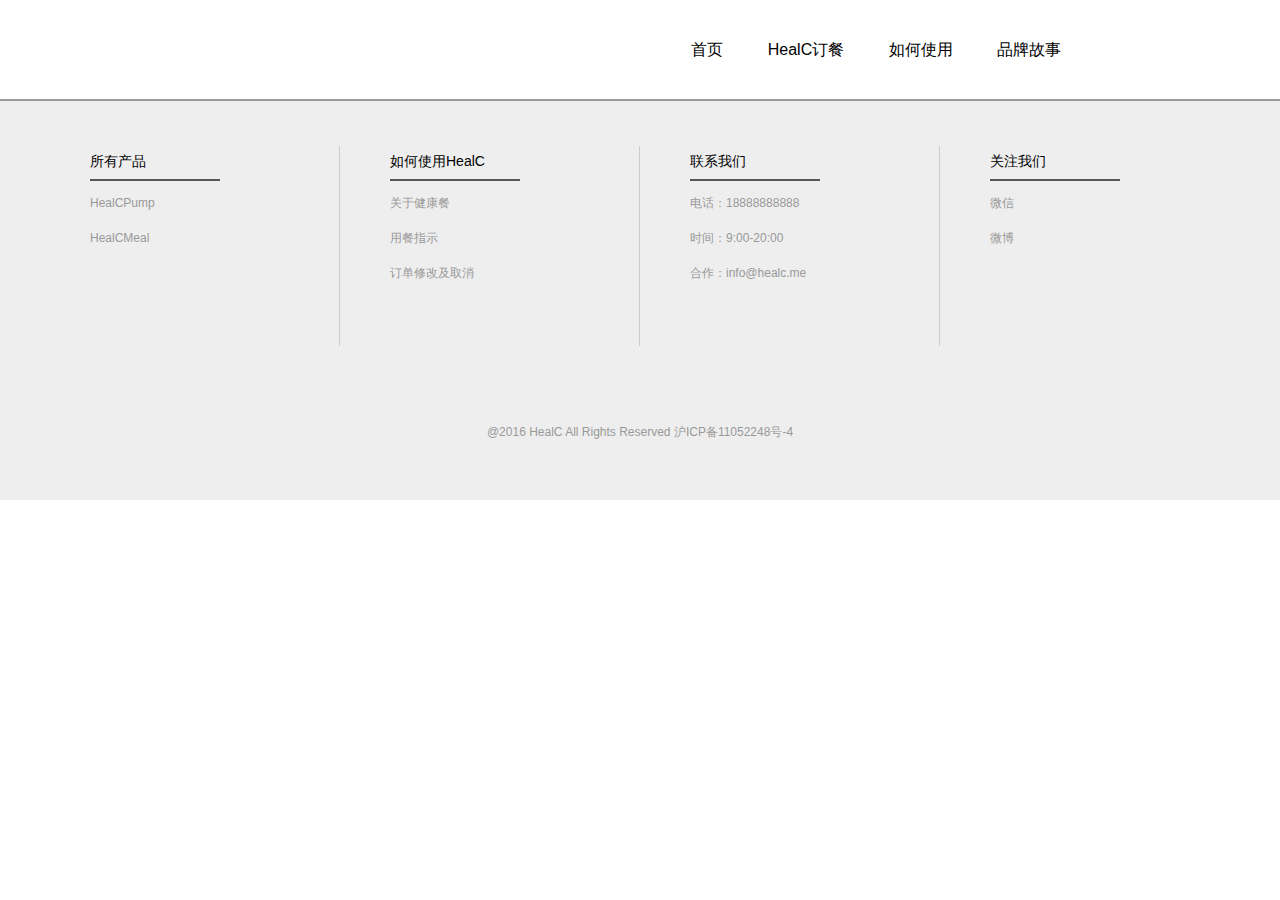
==== index.html @ 18b98f45 "。。" ====
<!doctype html>
<html>
<head>
	<meta charset="utf-8">
	<meta http-equiv="X-UA-Compatible" content="IE=edge">
	<meta name="viewport" content="width=device-width,initial-scale=1,maximum-scale=1,user-scalable=no" />
	<title>page</title>

	<link rel="stylesheet" type="text/css" href="css/reset.css" /> 
	<link rel="stylesheet" type="text/css" href="css/common.css" /> 

</head>
<body>
	<header id='header'>
		<div class="content">
			<div class="left">
				<img src="" class="logo">
			</div>
			<div class="right">
			<ul class="nav">
				<li><a href="#">首页</a></li>
				<li><a href="#">HealC订餐</a></li>
				<li><a href="#">如何使用</a></li>
				<li><a href="#">品牌故事</a></li>
			</ul>
			<a href="#" id="chart"></a>
			<a href="#" id="user"></a>
			</div>
		</div>
	</header>
	<div class="content">
		
	</div>

	<footer id='footer'>
		<div class="content">
			<div class="list">
			<dl>
				<dt>所有产品</dt>
				<dd><a href="#">HealCPump</a></dd>
				<dd><a href="#">HealCMeal</a></dd>
			</dl>
			<dl>
				<dt>如何使用HealC</dt>
				<dd><a href="#">关于健康餐</a></dd>
				<dd><a href="#">用餐指示</a></dd>
				<dd><a href="#">订单修改及取消</a></dd>
			</dl>
			<dl>
				<dt>联系我们</dt>
				<dd><a href="#">电话：18888888888</a></dd>
				<dd><a href="#">时间：9:00-20:00</a></dd>
				<dd><a href="#">合作：info@healc.me</a></dd>
			</dl>
			<dl>
				<dt>关注我们</dt>
				<dd><a href="#">微信</a></dd>
				<dd><a href="#">微博</a></dd>
			</dl>
			</div>
			<p class="copyright">@2016 HealC All Rights Reserved 沪ICP备11052248号-4</p>
		</div>
	</footer>
<script type="text/javascript" src="http://apps.bdimg.com/libs/jquery/2.1.4/jquery.min.js"></script>
<script type="text/javascript" src="js/common.js"></script>

</body>
</html>
---- css/common.css ----
/**
 * Create by kirika 2016.3.22 for healc
 * style for header and footer
 **/
@media (min-width: 1050px) {
  .content {
    width: 1200px;
    margin: 0 auto;
  }
}
.clearfix {
  clear: both;
}
#header {
  height: 100px;
  line-height: 100px;
  border-bottom: 1px #999 solid;
}
#header .left {
  float: left;
}
#header .right {
  float: right;
  text-align: right;
}
#header .right .nav {
  display: inline-block;
}
#header .right .nav li {
  display: inline-block;
  margin: 0 20px;
}
#header .right #chart,
#header .right #user {
  display: inline-block;
  width: 45px;
  margin: 0 15px;
}
#footer {
  height: 400px;
  padding: 45px 0 50px;
  background-color: #eee;
  border-top: 1px #999 solid;
}
#footer .list {
  height: 200px;
  margin-bottom: 80px;
}
#footer .list dl {
  display: block;
  float: left;
  width: 25%;
  height: 100%;
  border-right: 1px #ccc solid;
  padding: 0 50px;
}
#footer .list dl:last-of-type {
  border-right: none;
}
#footer .list dl dt {
  width: 130px;
  height: 35px;
  border-bottom: 2px #555 solid;
  line-height: 30px;
  font-size: 14px;
  margin-bottom: 5px;
}
#footer .list dl dd {
  line-height: 35px;
  font-size: 12px;
  color: #999;
}
#footer .copyright {
  font-size: 12px;
  text-align: center;
  color: #999;
}
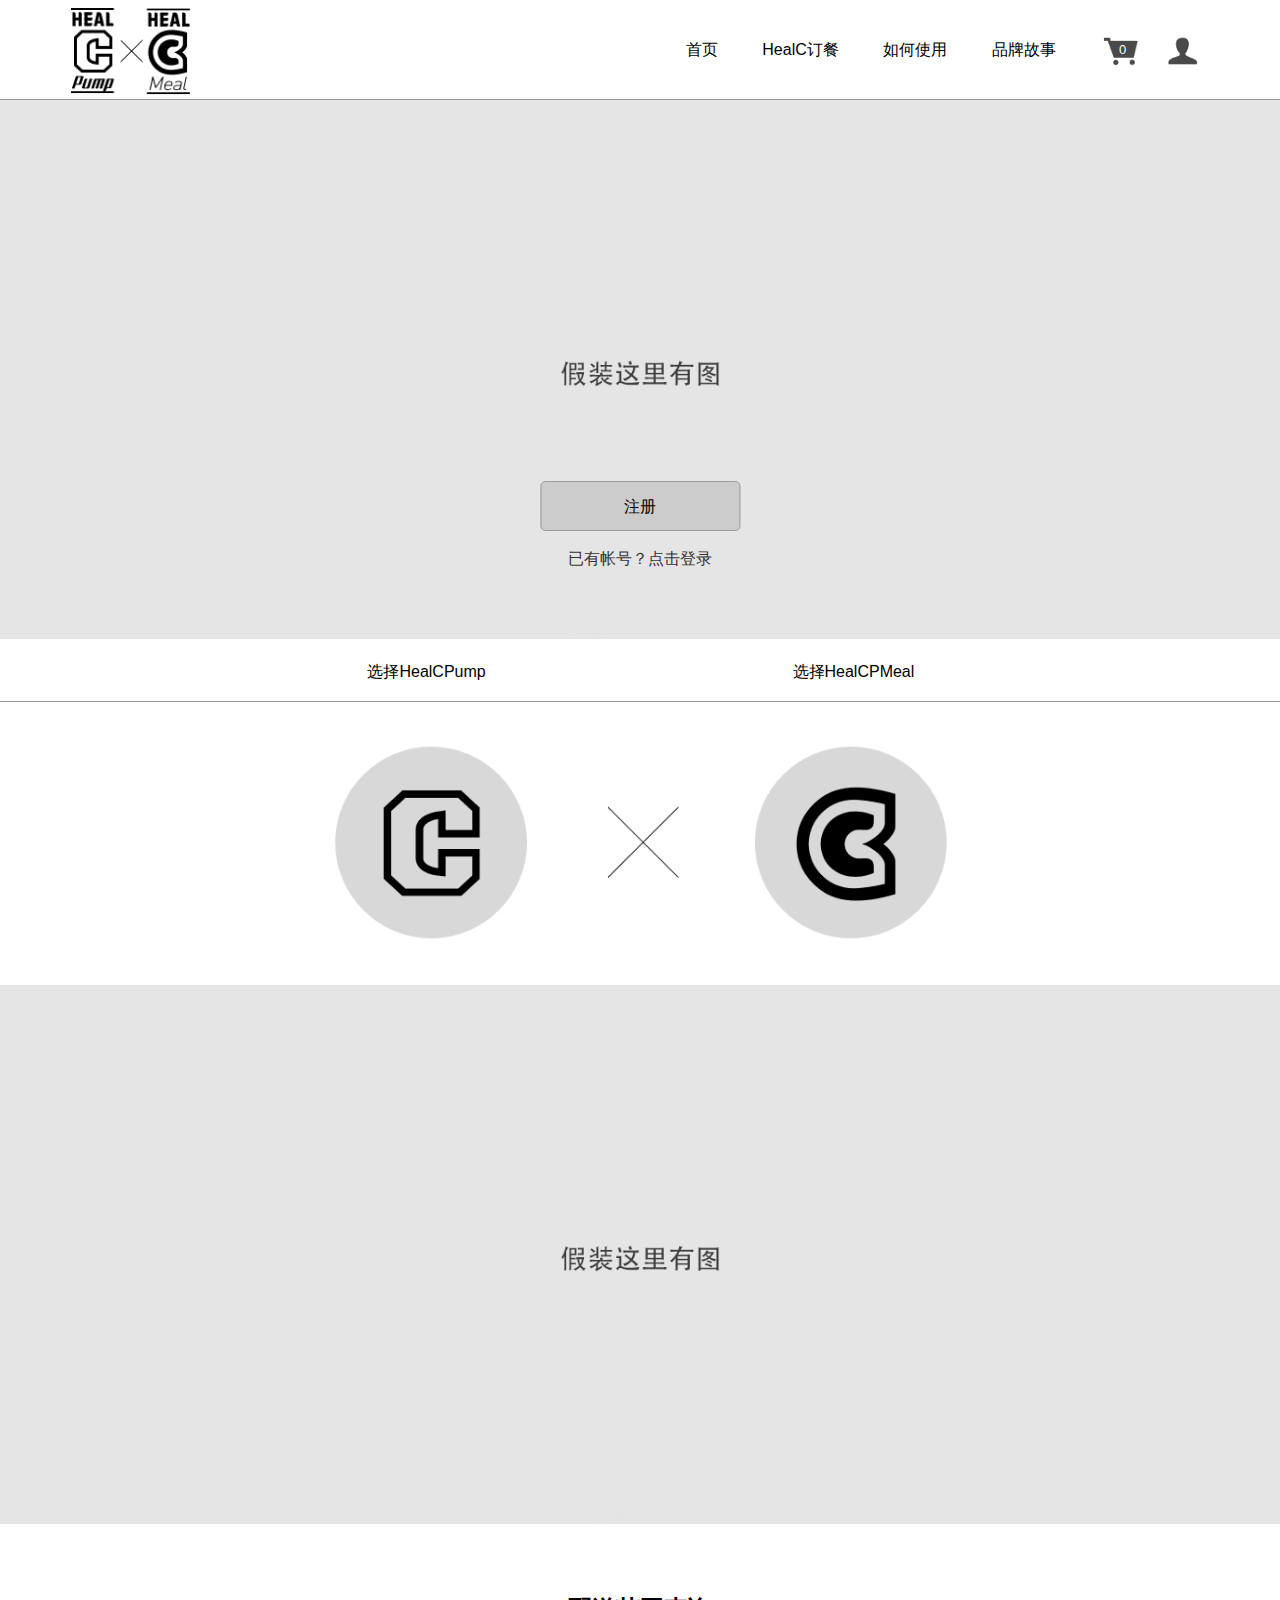
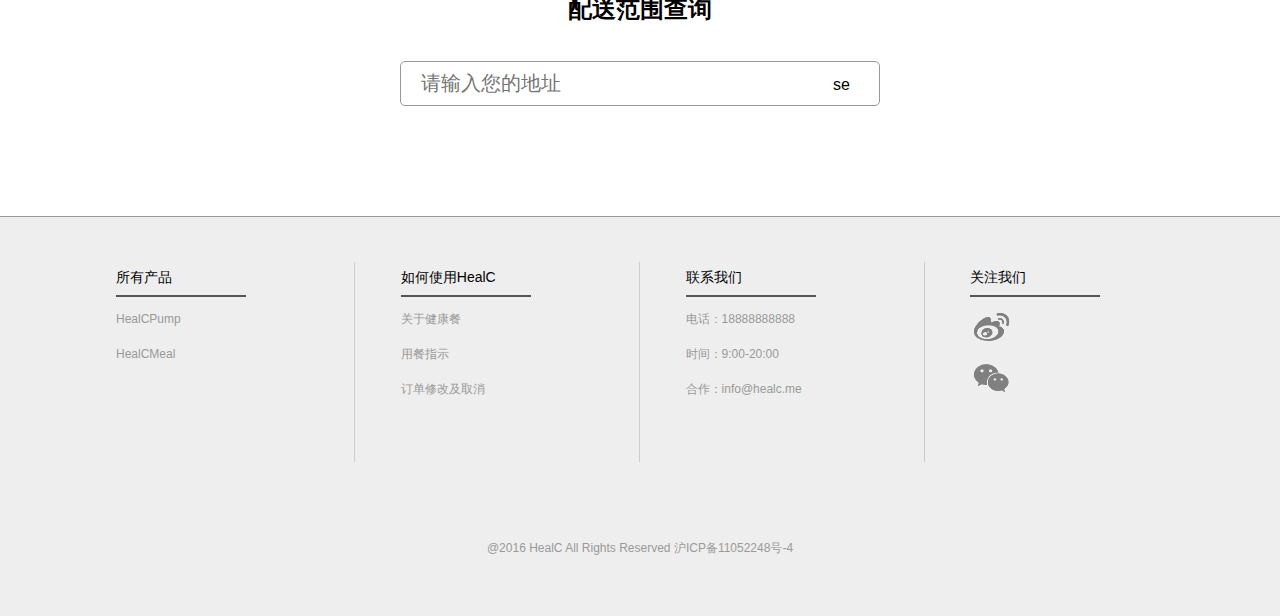
==== commit 6d825712: "yo" ====
--- a/index.html
+++ b/index.html
@@ -8,28 +8,60 @@
 
 	<link rel="stylesheet" type="text/css" href="css/reset.css" /> 
 	<link rel="stylesheet" type="text/css" href="css/common.css" /> 
+	<link rel="stylesheet" type="text/css" href="css/show.css" /> 
 
 </head>
 <body>
 	<header id='header'>
 		<div class="content">
 			<div class="left">
-				<img src="" class="logo">
+				<img src="img/logo.png" class="logo">
 			</div>
 			<div class="right">
 			<ul class="nav">
-				<li><a href="#">首页</a></li>
-				<li><a href="#">HealC订餐</a></li>
-				<li><a href="#">如何使用</a></li>
-				<li><a href="#">品牌故事</a></li>
+				<li><a href="index.html">首页</a></li>
+				<li><a href="order/list.html">HealC订餐</a></li>
+				<li><a href="howto.html">如何使用</a></li>
+				<li><a href="brand.html">品牌故事</a></li>
 			</ul>
-			<a href="#" id="chart"></a>
+			<a href="order/chart.html" id="chart">0</a>
 			<a href="#" id="user"></a>
 			</div>
 		</div>
 	</header>
+	<div class="datu">
+		<img class="bg" src="img/bg.png">
+		<div class="content">
+			<div class="loginbox">
+				<a href="#" class="register">注册</a>
+				<a href="#" class="login">已有帐号？点击登录</a>
+			</div>
+		</div>
+	</div>
+	<div class="pxm">
+		<dl>
+			<dt>
+				<span><a href="#">选择HealCPump</a></span>
+				<span><a href="#">选择HealCPMeal</a></span>
+			</dt>
+			<dd>
+				<img src="img/cxc.png">
+			</dd>
+		</dl>
+	</div>
+	<div class="datu">
+		<img class="bg" src="img/bg.png">
+		<div class="content">
+		</div>
+	</div>
 	<div class="content">
-		
+		<div class="searchaddr">
+			<h5>配送范围查询</h5>
+			<div class="searchbox">
+				<input placeholder="请输入您的地址"></input>
+				<span id="search">se</span>
+			</div>
+		</div>
 	</div>
 
 	<footer id='footer'>
@@ -54,8 +86,8 @@
 			</dl>
 			<dl>
 				<dt>关注我们</dt>
-				<dd><a href="#">微信</a></dd>
-				<dd><a href="#">微博</a></dd>
+				<dd><a href="#"><img src="img/weibo.png"></a></dd>
+				<dd><a href="#"><img src="img/weixin.png"></a></dd>
 			</dl>
 			</div>
 			<p class="copyright">@2016 HealC All Rights Reserved 沪ICP备11052248号-4</p>
--- a/css/common.css
+++ b/css/common.css
@@ -1,12 +1,29 @@
 /**
  * Create by kirika 2016.3.22 for healc
- * style for header and footer
+ * style for header, footer, searchbar
  **/
-@media (min-width: 1050px) {
+@media (min-width: 1440px) {
   .content {
     width: 1200px;
-    margin: 0 auto;
   }
+}
+@media (min-width: 760px) {
+  .content {
+    width: 89%;
+  }
+}
+@media (max-width: 760px) {
+  .content {
+    width: 89%;
+  }
+}
+.content {
+  margin: 0 auto;
+}
+.content:after {
+  display: block;
+  content: " ";
+  clear: both;
 }
 .clearfix {
   clear: both;
@@ -19,12 +36,17 @@
 #header .left {
   float: left;
 }
+#header .left .logo {
+  width: 120px;
+  vertical-align: middle;
+}
 #header .right {
   float: right;
   text-align: right;
 }
 #header .right .nav {
   display: inline-block;
+  margin-right: 15px;
 }
 #header .right .nav li {
   display: inline-block;
@@ -34,7 +56,22 @@
 #header .right #user {
   display: inline-block;
   width: 45px;
-  margin: 0 15px;
+  height: 30px;
+  vertical-align: middle;
+  margin: 0 5px;
+  background-size: contain;
+  background-position: center;
+  background-repeat: no-repeat;
+}
+#header .right #chart {
+  text-align: center;
+  color: #fff;
+  line-height: 27px;
+  font-size: 13px;
+  background-image: url('../img/che.png');
+}
+#header .right #user {
+  background-image: url('../img/ren.png');
 }
 #footer {
   height: 400px;
@@ -47,12 +84,13 @@
   margin-bottom: 80px;
 }
 #footer .list dl {
+  position: relative;
   display: block;
   float: left;
   width: 25%;
   height: 100%;
   border-right: 1px #ccc solid;
-  padding: 0 50px;
+  padding: 0 4%;
 }
 #footer .list dl:last-of-type {
   border-right: none;
@@ -70,8 +108,77 @@
   font-size: 12px;
   color: #999;
 }
+#footer .list dl dd img {
+  vertical-align: middle;
+  margin: 10px 0;
+}
 #footer .copyright {
   font-size: 12px;
   text-align: center;
   color: #999;
 }
+@media (max-width: 760px) {
+  #footer {
+    display: none;
+  }
+}
+.datu {
+  position: relative;
+  width: 100%;
+  height: auto;
+  overflow: hidden;
+}
+.datu .bg {
+  position: relative;
+  z-index: -1;
+  width: 100%;
+}
+.datu .content {
+  position: absolute;
+  top: 0;
+  left: 50%;
+  z-index: 1;
+  height: 100%;
+  transform: translateX(-50%);
+  -webkit-transform: translateX(-50%);
+  -moz-transform: translateX(-50%);
+  -ms-transform: translateX(-50%);
+  -o-transform: translateX(-50%);
+}
+.searchaddr {
+  width: 100%;
+  padding: 70px 0;
+  text-align: center;
+}
+.searchaddr h5 {
+  font-size: 24px;
+  font-weight: bold;
+}
+.searchaddr .searchbox {
+  position: relative;
+  width: 480px;
+  height: 45px;
+  line-height: 45px;
+  margin: 40px auto;
+  border: 1px #999999 solid;
+  border-radius: 5px;
+}
+.searchaddr .searchbox input {
+  height: 30px;
+  line-height: 30px;
+  width: 100%;
+  padding: 0 75px 0 20px;
+  font-size: 20px;
+}
+.searchaddr .searchbox #search {
+  position: absolute;
+  height: 45px;
+  width: 75px;
+  right: 0;
+  top: 0;
+}
+@media (max-width: 760px) {
+  .searchaddr .searchbox {
+    width: 100%;
+  }
+}
--- a/css/show.css
+++ b/css/show.css
@@ -0,0 +1,76 @@
+/**
+ * Create by kirika 2016.3.24 for healc
+ * style for index,howto
+ **/
+.loginbox {
+  position: absolute;
+  bottom: 75px;
+  width: 100%;
+  text-align: center;
+}
+.loginbox .register {
+  display: block;
+  width: 200px;
+  height: 50px;
+  line-height: 50px;
+  margin: 0 auto;
+  background-color: #ccc;
+  border-radius: 5px;
+  border: 1px #999999 solid;
+}
+.loginbox .login {
+  display: inline-block;
+  margin-top: 20px;
+  color: #333;
+}
+.pxm dt {
+  height: 60px;
+  line-height: 60px;
+  border-bottom: 1px #999999 solid;
+  text-align: center;
+}
+.pxm dt span {
+  display: inline-block;
+  width: 33%;
+}
+.pxm dd {
+  padding: 40px 0;
+  text-align: center;
+}
+.pxm dd img {
+  width: 66%;
+}
+.container {
+  width: 100%;
+  max-width: 980px;
+  margin: 60px auto 170px;
+}
+.container:after {
+  display: block;
+  content: " ";
+  clear: both;
+}
+.qalist {
+  width: 25%;
+  float: left;
+  border: 1px #999999 solid;
+  border-bottom: none;
+}
+.qalist li {
+  padding: 10px;
+  line-height: 1.5;
+  border-bottom: 1px #999999 solid;
+}
+.qa {
+  width: 69%;
+  float: right;
+}
+.qa dt {
+  font-size: 30px;
+  padding-bottom: 15px;
+  border-bottom: 1px #999999 solid;
+}
+.qa dd {
+  padding-top: 15px;
+  line-height: 1.7;
+}
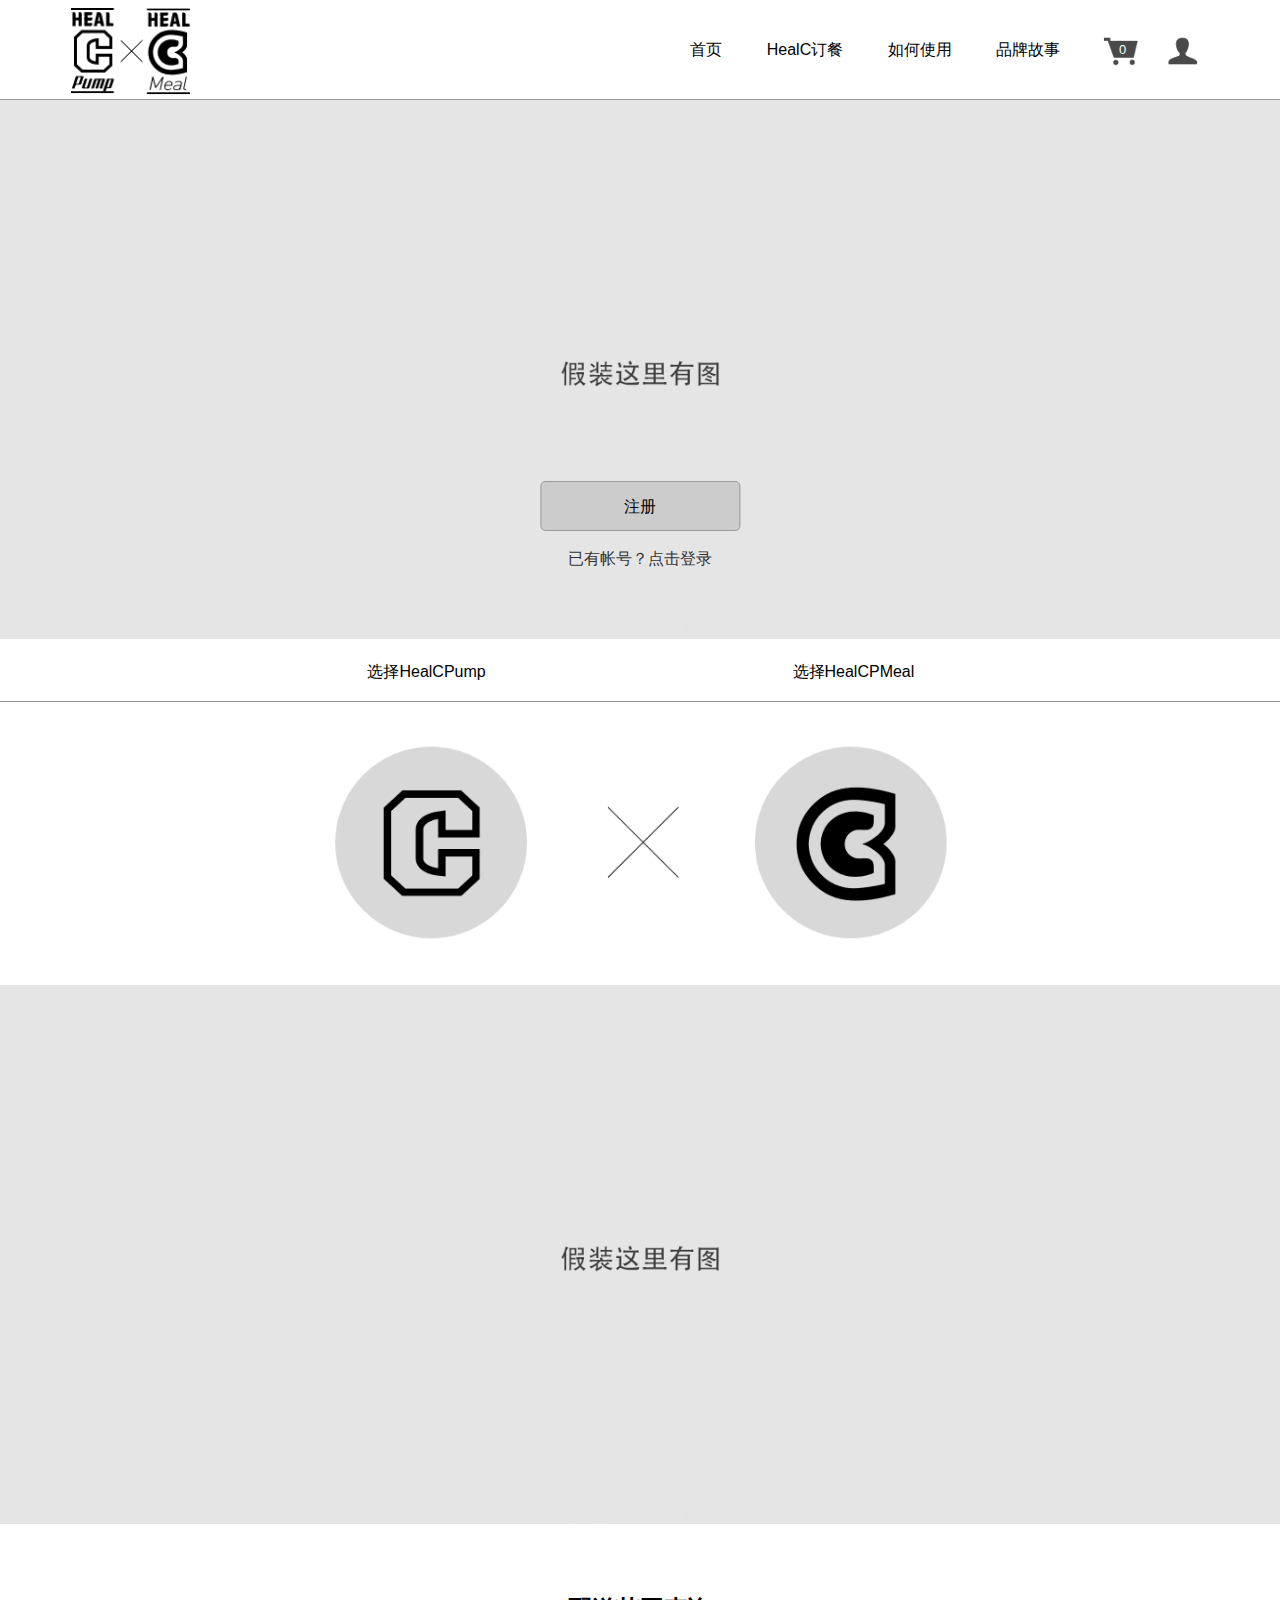
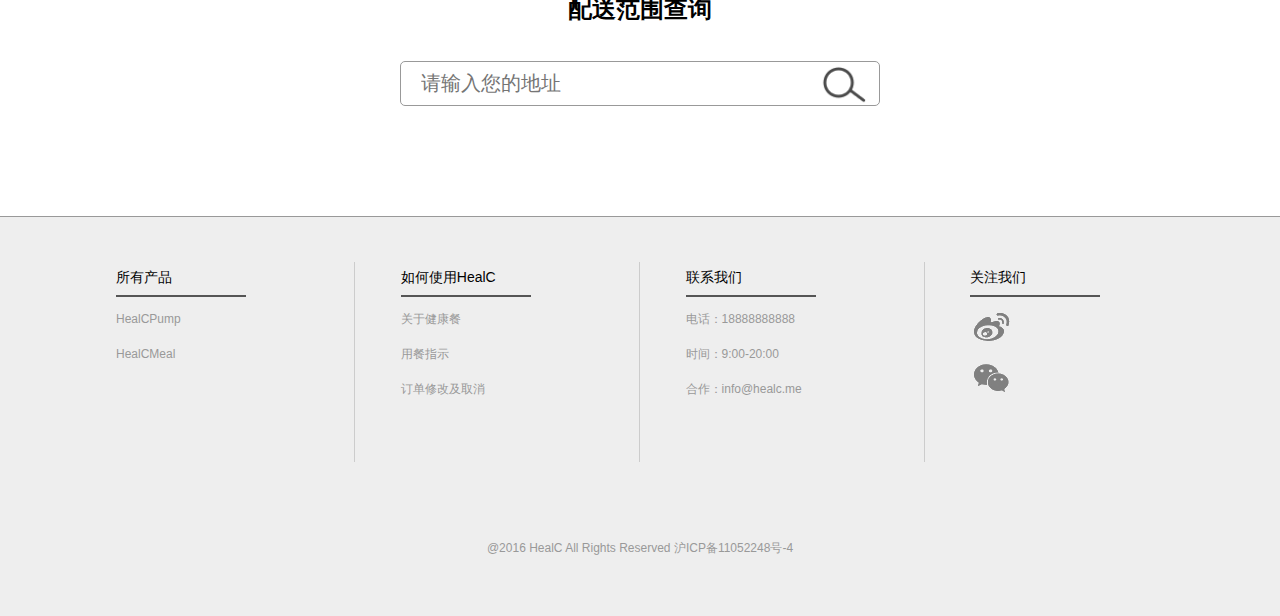
==== commit 0baf7cd0: "4.5" ====
--- a/index.html
+++ b/index.html
@@ -18,15 +18,16 @@
 				<img src="img/logo.png" class="logo">
 			</div>
 			<div class="right">
+			
+				<a href="order/chart.html" id="chart">0</a>
+				<a href="#" id="user"></a>
+			</div>
 			<ul class="nav">
 				<li><a href="index.html">首页</a></li>
 				<li><a href="order/list.html">HealC订餐</a></li>
 				<li><a href="howto.html">如何使用</a></li>
 				<li><a href="brand.html">品牌故事</a></li>
 			</ul>
-			<a href="order/chart.html" id="chart">0</a>
-			<a href="#" id="user"></a>
-			</div>
 		</div>
 	</header>
 	<div class="datu">
@@ -59,7 +60,7 @@
 			<h5>配送范围查询</h5>
 			<div class="searchbox">
 				<input placeholder="请输入您的地址"></input>
-				<span id="search">se</span>
+				<span id="search"></span>
 			</div>
 		</div>
 	</div>
--- a/css/common.css
+++ b/css/common.css
@@ -43,14 +43,6 @@
 #header .right {
   float: right;
   text-align: right;
-}
-#header .right .nav {
-  display: inline-block;
-  margin-right: 15px;
-}
-#header .right .nav li {
-  display: inline-block;
-  margin: 0 20px;
 }
 #header .right #chart,
 #header .right #user {
@@ -72,6 +64,28 @@
 }
 #header .right #user {
   background-image: url('../img/ren.png');
+}
+#header .nav {
+  display: inline-block;
+  float: right;
+  margin-right: 15px;
+}
+#header .nav li {
+  display: inline-block;
+  margin: 0 20px;
+}
+@media (max-width: 760px) {
+  #header .nav {
+    display: block;
+    width: 100%;
+    margin-right: 0;
+    text-align: center;
+  }
+  #header .nav li {
+    padding: 0 1%;
+    margin: 0;
+    text-align: center;
+  }
 }
 #footer {
   height: 400px;
@@ -176,9 +190,23 @@
   width: 75px;
   right: 0;
   top: 0;
+  background-image: url('../img/search.png');
+  background-repeat: no-repeat;
+  background-size: contain;
+  background-position: center;
+  cursor: pointer;
 }
 @media (max-width: 760px) {
   .searchaddr .searchbox {
     width: 100%;
   }
 }
+input::-webkit-outer-spin-button,
+input::-webkit-inner-spin-button {
+  -webkit-appearance: none !important;
+  margin: 0;
+}
+.btn,
+.radio {
+  cursor: pointer;
+}
--- a/css/show.css
+++ b/css/show.css
@@ -41,6 +41,7 @@
   width: 66%;
 }
 .container {
+  position: relative;
   width: 100%;
   max-width: 980px;
   margin: 60px auto 170px;
@@ -49,6 +50,11 @@
   display: block;
   content: " ";
   clear: both;
+}
+.container h4 {
+  text-align: center;
+  font-size: 30px;
+  margin-bottom: 25px;
 }
 .qalist {
   width: 25%;
@@ -65,6 +71,13 @@
   width: 69%;
   float: right;
 }
+.qa dl {
+  display: none;
+  margin-bottom: 20px;
+}
+.qa dl.current {
+  display: block;
+}
 .qa dt {
   font-size: 30px;
   padding-bottom: 15px;
@@ -74,3 +87,15 @@
   padding-top: 15px;
   line-height: 1.7;
 }
+@media (max-width: 760px) {
+  .qalist {
+    width: 100%;
+    background-color: #fff;
+  }
+  .qa {
+    width: 100%;
+  }
+  .qa dl {
+    display: block;
+  }
+}
